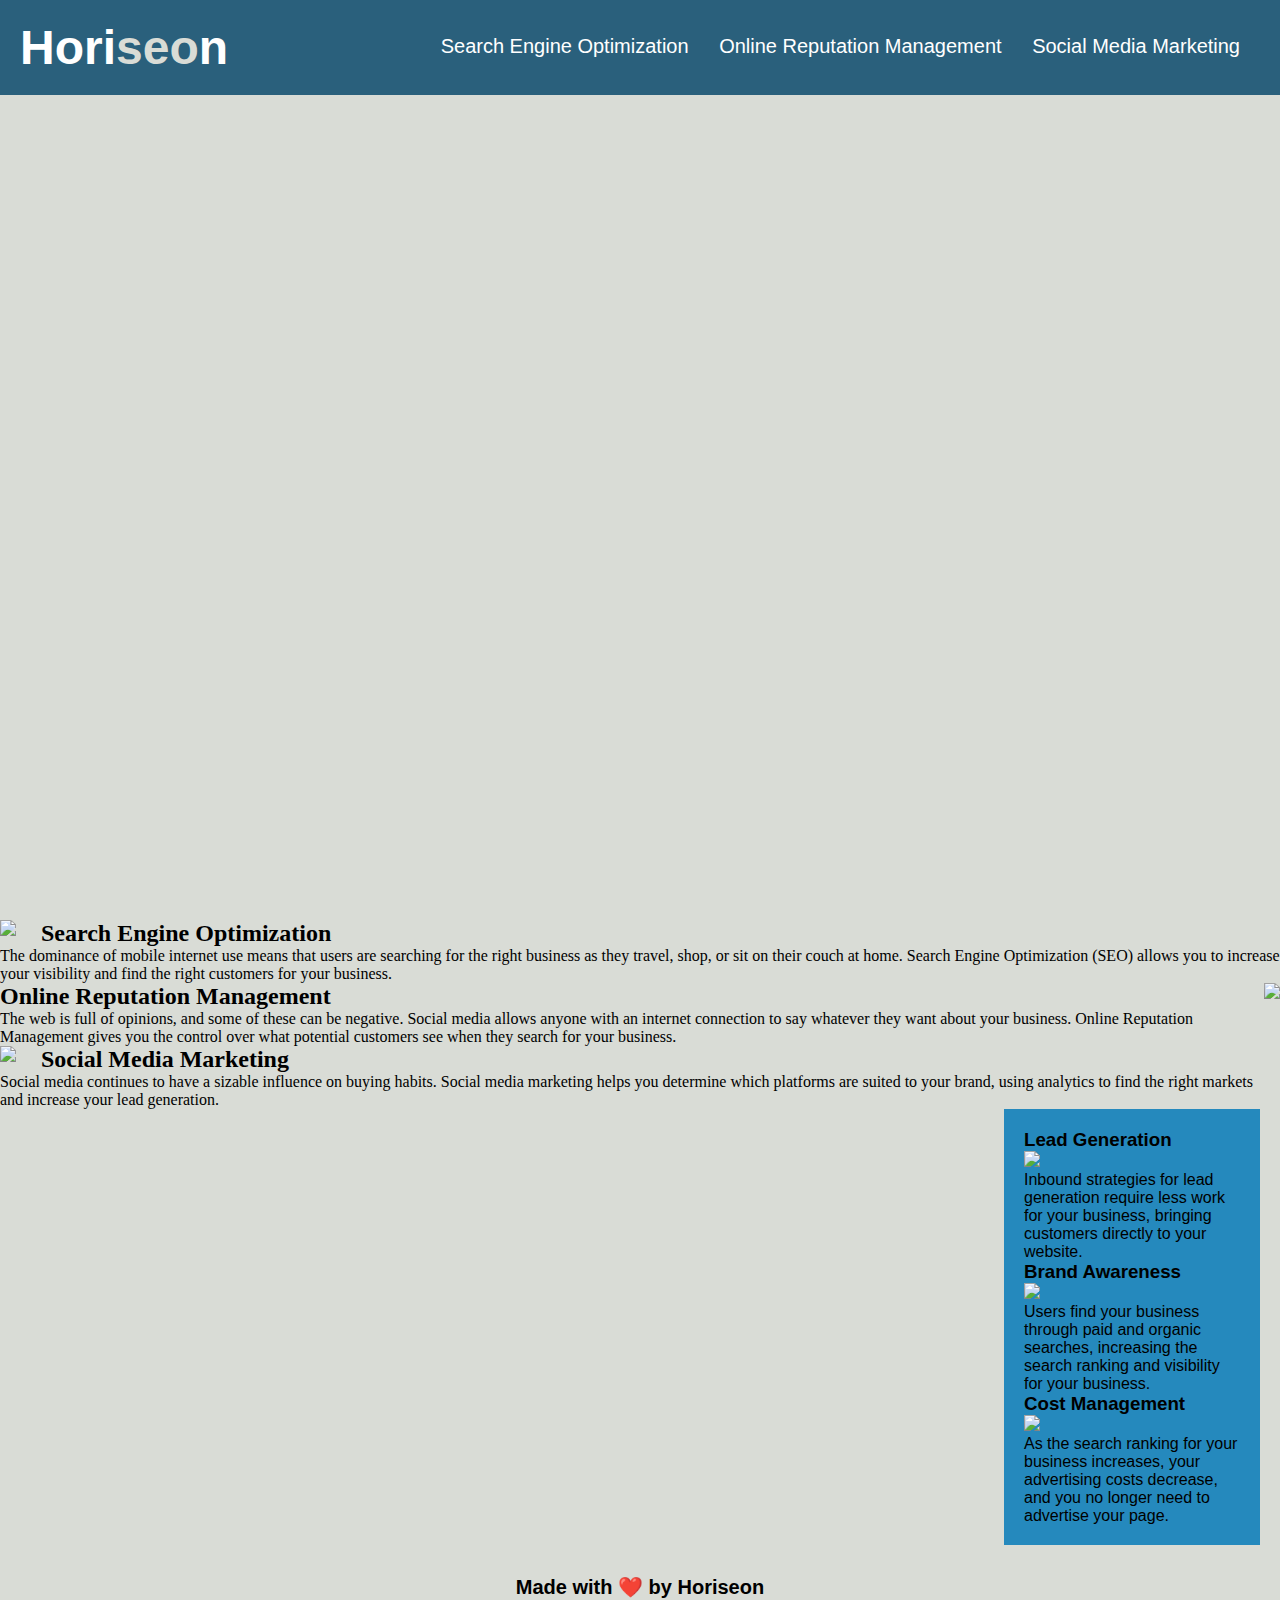
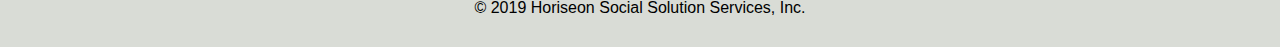
==== index.html @ 4d523790 "updated style.css file" ====
<!DOCTYPE html>
<html lang="en-us">

<head>
    <meta charset="UTF-8" />
    <link rel="stylesheet" href="./assets/css/style.css">
    <title>Horiseon Social Solution Services</title>
</head>

<body>
    <header>
        <h1>Hori<span class="seo">seo</span>n</h1>
        <nav>
            <ul>
                <li>
                    <a href="#search-engine-optimization">Search Engine Optimization</a>
                </li>
                <li>
                    <a href="#online-reputation-management">Online Reputation Management</a>
                </li>
                <li>
                    <a href="#social-media-marketing">Social Media Marketing</a>
                </li>
            </ul>
        </nav>
    </header>
    <div class="hero">
    </div>
    <div class="content">
        <div class="search-engine-optimization">
            <img src="./assets/images/search-engine-optimization.jpg" class="float-left" />
            <h2>Search Engine Optimization</h2>
            <p>
                The dominance of mobile internet use means that users are searching for the right business as they travel, shop, or sit on their couch at home. Search Engine Optimization (SEO) allows you to increase your visibility and find the right customers for your business.
            </p>
        </div>
        <section id="online-reputation-management" class="online-reputation-management">
            <img src="./assets/images/online-reputation-management.jpg" class="float-right" />
            <h2>Online Reputation Management</h2>
            <p>
                The web is full of opinions, and some of these can be negative. Social media allows anyone with an internet connection to say whatever they want about your business. Online Reputation Management gives you the control over what potential customers see when they search for your business.
            </p>
        </section>
        <section id="social-media-marketing" class="social-media-marketing">
            <img src="./assets/images/social-media-marketing.jpg" class="float-left" />
            <h2>Social Media Marketing</h2>
            <p>
                Social media continues to have a sizable influence on buying habits. Social media marketing helps you determine which platforms are suited to your brand, using analytics to find the right markets and increase your lead generation.
            </p>
        </section>
    <div class="benefits">
        <div class="benefit-lead">
            <h3>Lead Generation</h3>
            <img src="./assets/images/lead-generation.png" />
            <p>
                Inbound strategies for lead generation require less work for your business, bringing customers directly to your website.
            </p>
        </div>
        <div class="benefit-brand">
            <h3>Brand Awareness</h3>
            <img src="./assets/images/brand-awareness.png" />
            <p>
                Users find your business through paid and organic searches, increasing the search ranking and visibility for your business.
            </p>
        </div>
        <div class="benefit-cost">
            <h3>Cost Management</h3>
            <img src="./assets/images/cost-management.png"></img>
            <p>
                As the search ranking for your business increases, your advertising costs decrease, and you no longer need to advertise your page.
            </p>
        </div>
    </div>
    <footer>
        <h2>Made with ❤️️ by Horiseon</h2>
        <p>
            &copy; 2019 Horiseon Social Solution Services, Inc.
        </p>
    </footer>
</body>

</html>
---- assets/css/style.css ----
* {
    box-sizing: border-box;
    padding: 0;
    margin: 0;
}

body {
    background-color: #d9dcd6;
}

header {
    padding: 20px;
    font-family: 'Trebuchet MS', 'Lucida Sans Unicode', 'Lucida Grande', 'Lucida Sans', Arial, sans-serif;
    background-color: #2a607c;
    color: #ffffff;
}

header h1 {
    display: inline-block;
    font-size: 48px;
}

header h1 .seo {
    color: #d9dcd6;
}

header nav {
    padding-top: 15px;
    margin-right: 20px;
    float: right;
    font-family: 'Gill Sans', 'Gill Sans MT', Calibri, 'Trebuchet MS', sans-serif;
    font-size: 20px;
}

header nav ul {
    list-style-type: none;
}

header nav ul li {
    display: inline-block;
    margin-left: 25px;
}

a {
    color: #ffffff;
    text-decoration: none;
}

p {
    font-size: 16px;
}

.hero {
    height: 800px;
    width: 100%;
    margin-bottom: 25px;
    background-image: url("../images/digital-marketing-meeting.jpg");
    background-size: cover;
    background-position: center;
}

.float-left {
    float: left;
    margin-right: 25px;
}

.float-right {
    float: right;
    margin-left: 25px;
}

content {
    width: 75%;
    display: inline-block;
    margin-left: 20px;
}

.benefits {
    margin-right: 20px;
    padding: 20px;
    clear: both;
    float: right;
    width: 20%;
    height: 100%;
    font-family: 'Gill Sans', 'Gill Sans MT', Calibri, 'Trebuchet MS', sans-serif;
    background-color: #2589bd;
}
/* replace benefit-lead, brand, and cost with benefit class, 
since they all have the margin-bottom and color*/

.benefit {
    margin-bottom: 32px;
    color: #ffffff;
}
/* remove lead, brand, and cost from the h3
let's just leave h3 since  everything is the same*/
.benefit h3 {
    margin-bottom: 10px;
    text-align: center;
}
/* let's just call it  img since the display, margin, and max-width are the same*/
.benefit img {
    display: block;
    margin: 10px auto;
    max-width: 150px;
}
/* let's call the sections about online activities online
let's pic one since all their dimensions, font-family and color are the same*/
.online {
    margin-bottom: 20px;
    padding: 50px;
    height: 300px;
    font-family: 'Gill Sans', 'Gill Sans MT', Calibri, 'Trebuchet MS', sans-serif;
    background-color: #0072bb;
    color: #ffffff;
}

.online img {
    max-height: 200px;
}


.online h2 {
    margin-bottom: 20px;
    font-size: 36px;
}


footer {
    padding: 30px;
    clear: both;
    font-family: 'Trebuchet MS', 'Lucida Sans Unicode', 'Lucida Grande', 'Lucida Sans', Arial, sans-serif;
    text-align: center;
}

footer h2 {
    font-size: 20px;
}
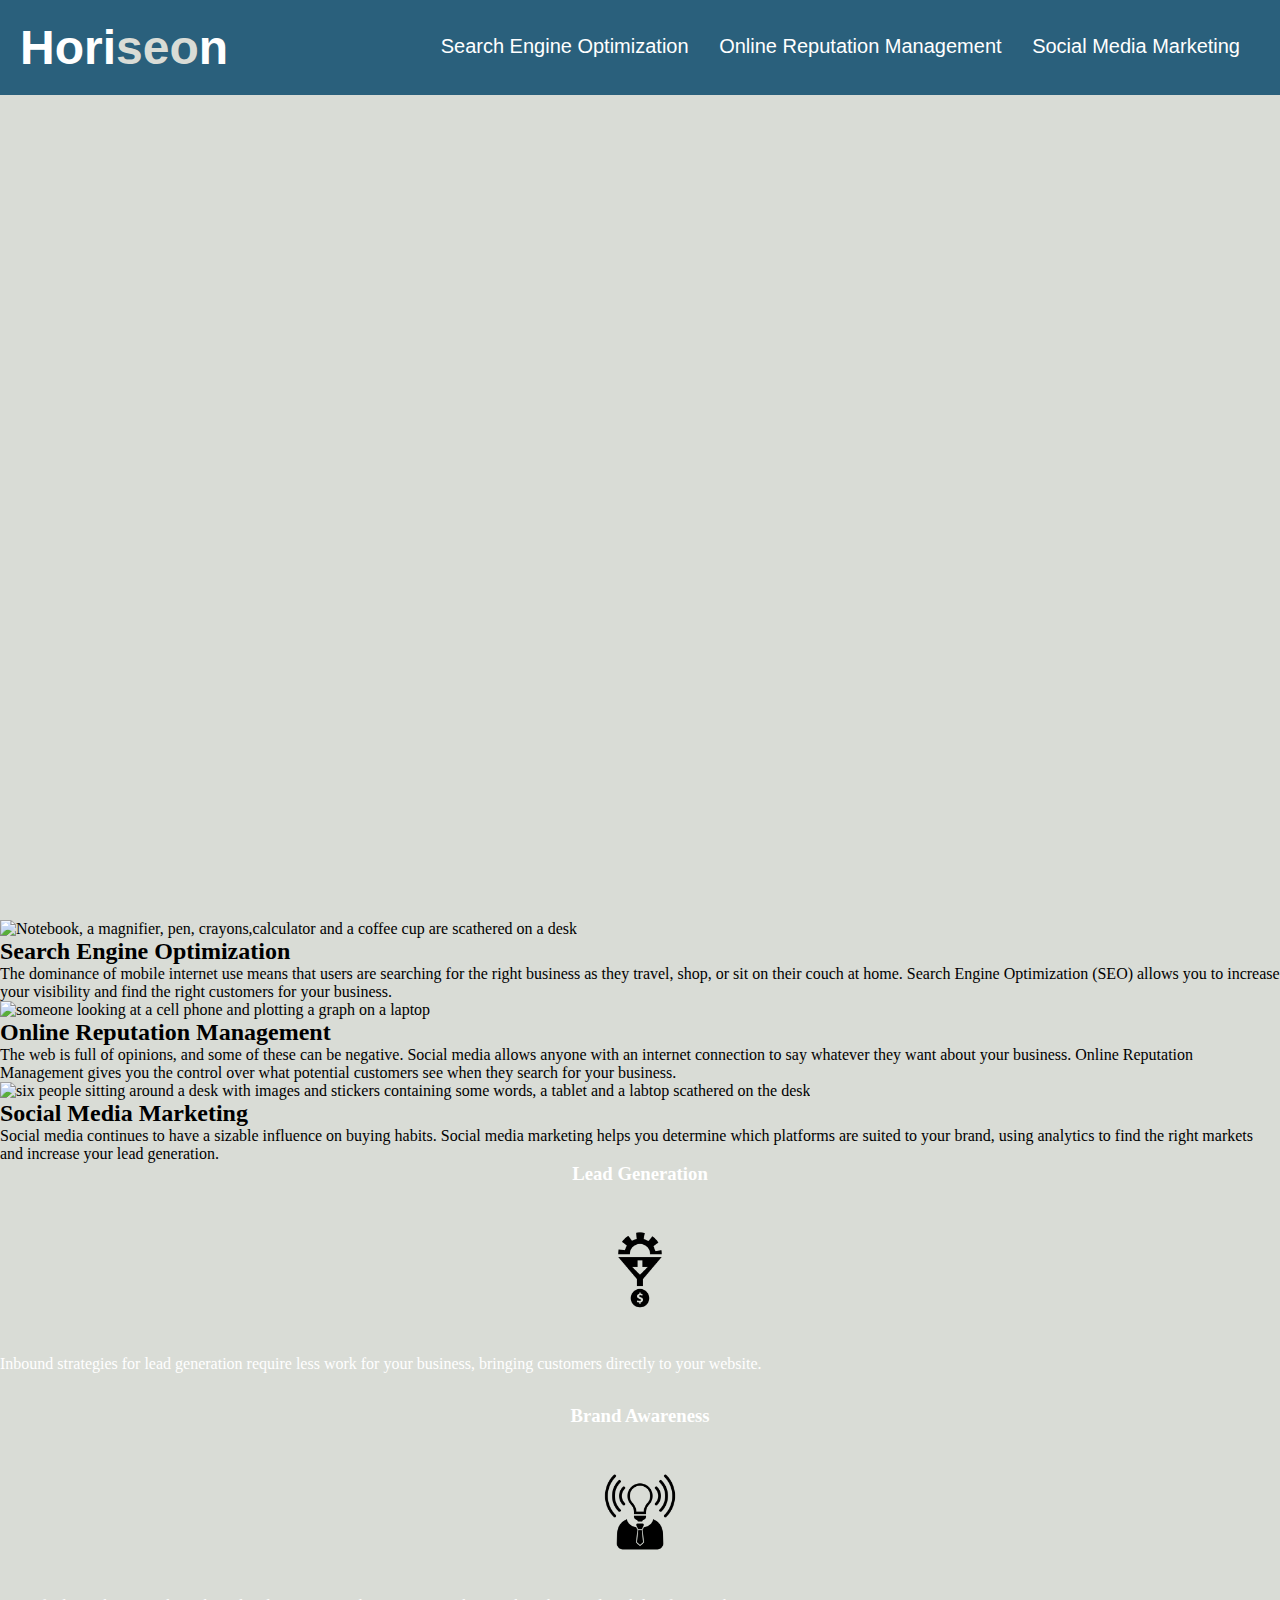
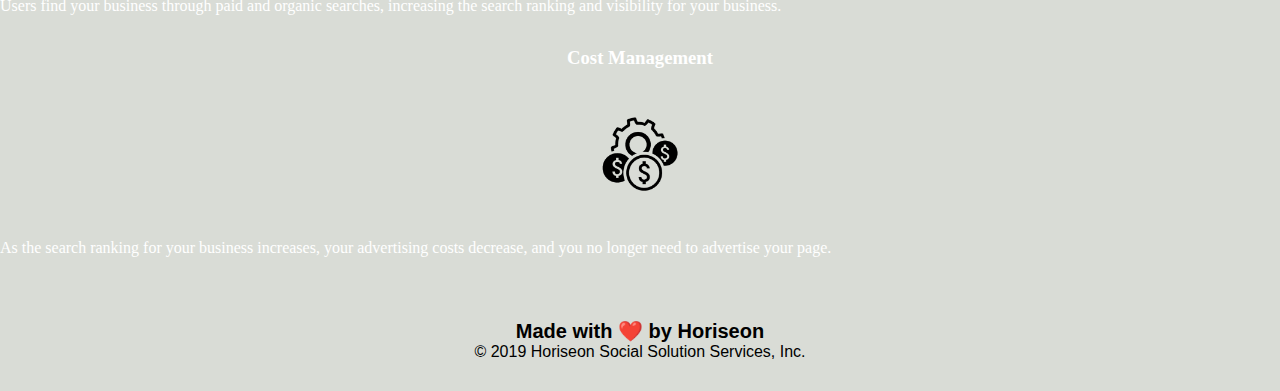
==== commit 1ed18af7: "updated my index.html" ====
--- a/index.html
+++ b/index.html
@@ -25,52 +25,50 @@
         </nav>
     </header>
     <div class="hero">
+
     </div>
-    <div class="content">
-        <div class="search-engine-optimization">
-            <img src="./assets/images/search-engine-optimization.jpg" class="float-left" />
+        <section id="search-engine-optimization" class="service">
+            <img src="./assets/images/search-engine-optimization.jpg" alt="Notebook, a magnifier, pen, crayons,calculator and a coffee cup are scathered on a desk" />
             <h2>Search Engine Optimization</h2>
             <p>
                 The dominance of mobile internet use means that users are searching for the right business as they travel, shop, or sit on their couch at home. Search Engine Optimization (SEO) allows you to increase your visibility and find the right customers for your business.
             </p>
-        </div>
-        <section id="online-reputation-management" class="online-reputation-management">
-            <img src="./assets/images/online-reputation-management.jpg" class="float-right" />
+        </section>
+        <section id="online-reputation-management" class="service">
+            <img src="./assets/images/online-reputation-management.jpg" alt="someone looking at a cell phone and plotting a graph on a laptop"/>
             <h2>Online Reputation Management</h2>
             <p>
                 The web is full of opinions, and some of these can be negative. Social media allows anyone with an internet connection to say whatever they want about your business. Online Reputation Management gives you the control over what potential customers see when they search for your business.
             </p>
         </section>
-        <section id="social-media-marketing" class="social-media-marketing">
-            <img src="./assets/images/social-media-marketing.jpg" class="float-left" />
+        <section id="social-media-marketing" class="service">
+            <img src="./assets/images/social-media-marketing.jpg" alt="six people sitting around a desk with images and stickers containing some words, a tablet and a labtop scathered on the desk"/>
             <h2>Social Media Marketing</h2>
             <p>
                 Social media continues to have a sizable influence on buying habits. Social media marketing helps you determine which platforms are suited to your brand, using analytics to find the right markets and increase your lead generation.
             </p>
         </section>
-    <div class="benefits">
-        <div class="benefit-lead">
+        <div class="benefit">
             <h3>Lead Generation</h3>
-            <img src="./assets/images/lead-generation.png" />
+            <img src="./assets/images/lead-generation.png" alt="A black icon in the shape of a funnel pointing down on a dollar sign" />
             <p>
                 Inbound strategies for lead generation require less work for your business, bringing customers directly to your website.
             </p>
         </div>
-        <div class="benefit-brand">
+        <div class="benefit">
             <h3>Brand Awareness</h3>
-            <img src="./assets/images/brand-awareness.png" />
+            <img src="./assets/images/brand-awareness.png" alt="An image of a light bulb emitting photons" />
             <p>
                 Users find your business through paid and organic searches, increasing the search ranking and visibility for your business.
             </p>
         </div>
-        <div class="benefit-cost">
+        <div class="benefit">
             <h3>Cost Management</h3>
-            <img src="./assets/images/cost-management.png"></img>
+            <img src="./assets/images/cost-management.png" alt="A black image surrounded by four circles of which three of them contain dollar signs" />
             <p>
                 As the search ranking for your business increases, your advertising costs decrease, and you no longer need to advertise your page.
             </p>
         </div>
-    </div>
     <footer>
         <h2>Made with ❤️️ by Horiseon</h2>
         <p>
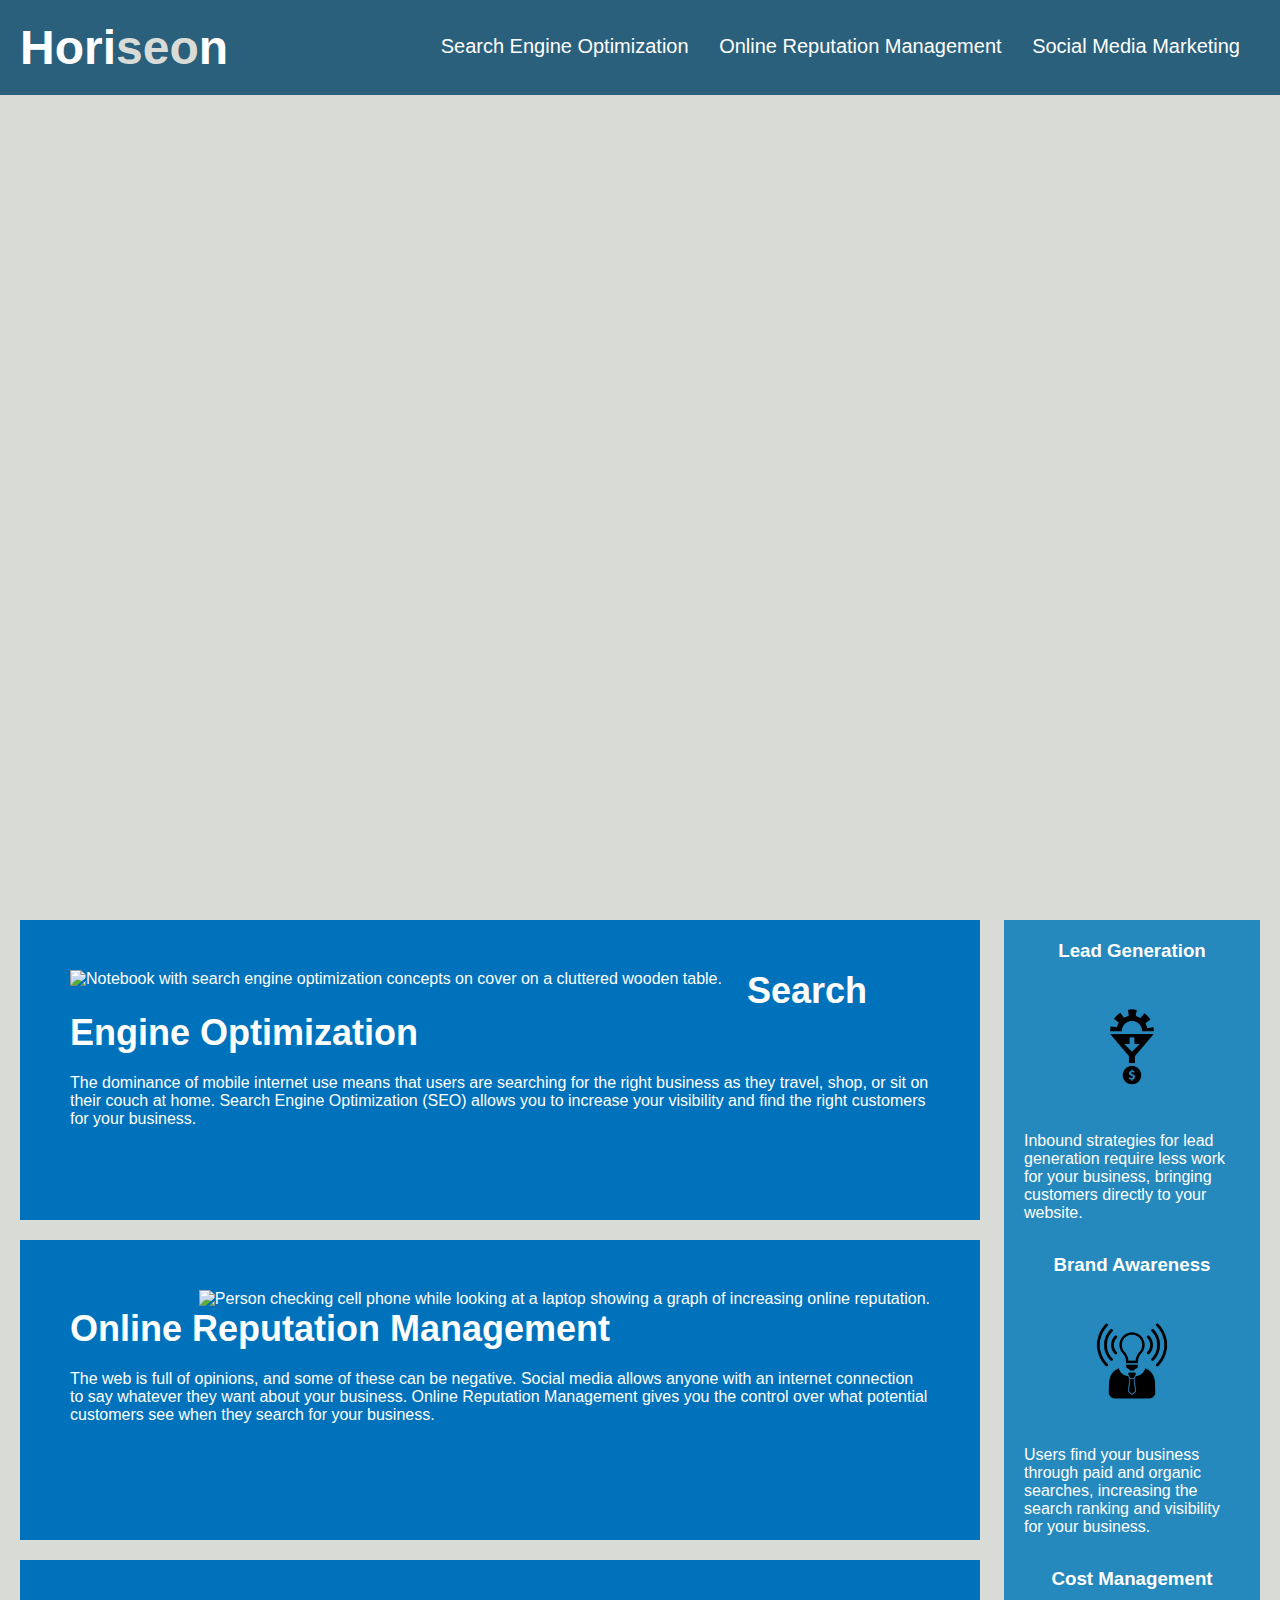
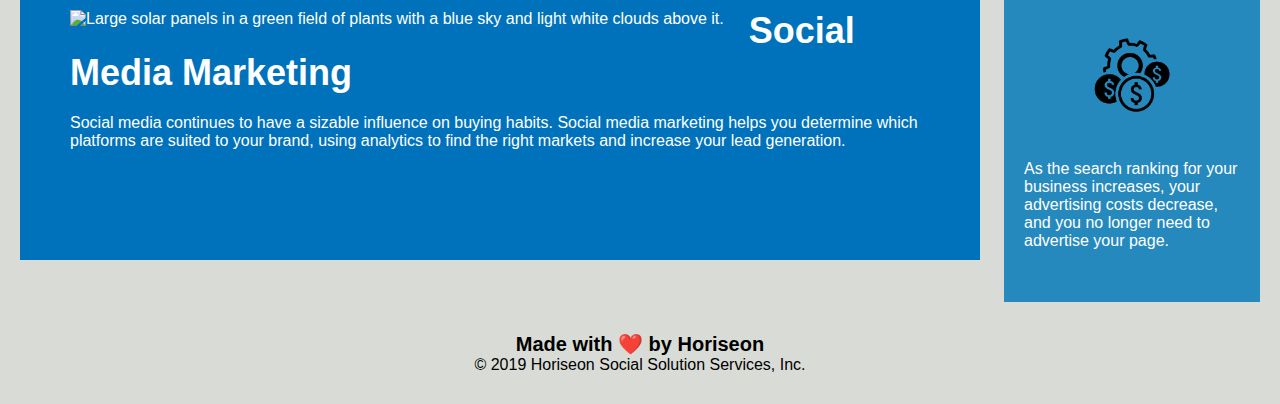
==== commit a77d5f2b: "updated index.html" ====
--- a/index.html
+++ b/index.html
@@ -4,7 +4,7 @@
 <head>
     <meta charset="UTF-8" />
     <link rel="stylesheet" href="./assets/css/style.css">
-    <title>Horiseon Social Solution Services</title>
+    <title>Horiseon</title>
 </head>
 
 <body>
@@ -27,48 +27,52 @@
     <div class="hero">
 
     </div>
+    <main>
         <section id="search-engine-optimization" class="service">
-            <img src="./assets/images/search-engine-optimization.jpg" alt="Notebook, a magnifier, pen, crayons,calculator and a coffee cup are scathered on a desk" />
+            <img src="./assets/images/search-engine-optimization.jpg" alt="Notebook with search engine optimization concepts on cover on a cluttered wooden table." class="float-left" />
             <h2>Search Engine Optimization</h2>
             <p>
                 The dominance of mobile internet use means that users are searching for the right business as they travel, shop, or sit on their couch at home. Search Engine Optimization (SEO) allows you to increase your visibility and find the right customers for your business.
             </p>
         </section>
         <section id="online-reputation-management" class="service">
-            <img src="./assets/images/online-reputation-management.jpg" alt="someone looking at a cell phone and plotting a graph on a laptop"/>
+            <img src="./assets/images/online-reputation-management.jpg" alt="Person checking cell phone while looking at a laptop showing a graph of increasing online reputation." class="float-right" />
             <h2>Online Reputation Management</h2>
             <p>
                 The web is full of opinions, and some of these can be negative. Social media allows anyone with an internet connection to say whatever they want about your business. Online Reputation Management gives you the control over what potential customers see when they search for your business.
             </p>
         </section>
         <section id="social-media-marketing" class="service">
-            <img src="./assets/images/social-media-marketing.jpg" alt="six people sitting around a desk with images and stickers containing some words, a tablet and a labtop scathered on the desk"/>
+            <img src="./assets/images/social-media-marketing.jpg" alt="Large solar panels in a green field of plants with a blue sky and light white clouds above it." class="float-left" />
             <h2>Social Media Marketing</h2>
             <p>
                 Social media continues to have a sizable influence on buying habits. Social media marketing helps you determine which platforms are suited to your brand, using analytics to find the right markets and increase your lead generation.
             </p>
         </section>
+    </main>
+    <aside class="benefits">
         <div class="benefit">
             <h3>Lead Generation</h3>
-            <img src="./assets/images/lead-generation.png" alt="A black icon in the shape of a funnel pointing down on a dollar sign" />
+            <img src="./assets/images/lead-generation.png" alt="Several people using devices sitting at a table cluttered with social media icons and actions such as Tweet, Share, and Like." />
             <p>
                 Inbound strategies for lead generation require less work for your business, bringing customers directly to your website.
             </p>
         </div>
         <div class="benefit">
             <h3>Brand Awareness</h3>
-            <img src="./assets/images/brand-awareness.png" alt="An image of a light bulb emitting photons" />
+            <img src="./assets/images/brand-awareness.png" alt="Black icon of a person with a lightbulb for a head emitting waves." />
             <p>
                 Users find your business through paid and organic searches, increasing the search ranking and visibility for your business.
             </p>
         </div>
         <div class="benefit">
             <h3>Cost Management</h3>
-            <img src="./assets/images/cost-management.png" alt="A black image surrounded by four circles of which three of them contain dollar signs" />
+            <img src="./assets/images/cost-management.png" alt="Black icon of a gear surrounded by three coins with dollar signs on them." />
             <p>
                 As the search ranking for your business increases, your advertising costs decrease, and you no longer need to advertise your page.
             </p>
         </div>
+    </aside>
     <footer>
         <h2>Made with ❤️️ by Horiseon</h2>
         <p>
--- a/assets/css/style.css
+++ b/assets/css/style.css
@@ -1,3 +1,5 @@
+/* GENERAL STYLES */
+
 * {
     box-sizing: border-box;
     padding: 0;
@@ -7,6 +9,8 @@
 body {
     background-color: #d9dcd6;
 }
+
+/* HEADER */
 
 header {
     padding: 20px;
@@ -41,6 +45,8 @@
     margin-left: 25px;
 }
 
+/* TEXT STYLES */
+
 a {
     color: #ffffff;
     text-decoration: none;
@@ -50,6 +56,8 @@
     font-size: 16px;
 }
 
+/* HERO DIV WITH BACKGROUND IMAGE */
+
 .hero {
     height: 800px;
     width: 100%;
@@ -58,6 +66,8 @@
     background-size: cover;
     background-position: center;
 }
+
+/* FLOATS */
 
 .float-left {
     float: left;
@@ -69,11 +79,15 @@
     margin-left: 25px;
 }
 
-content {
+/* MAIN */
+
+main {
     width: 75%;
     display: inline-block;
     margin-left: 20px;
 }
+
+/* BENEFITS ASIDE */
 
 .benefits {
     margin-right: 20px;
@@ -85,28 +99,26 @@
     font-family: 'Gill Sans', 'Gill Sans MT', Calibri, 'Trebuchet MS', sans-serif;
     background-color: #2589bd;
 }
-/* replace benefit-lead, brand, and cost with benefit class, 
-since they all have the margin-bottom and color*/
 
 .benefit {
     margin-bottom: 32px;
     color: #ffffff;
 }
-/* remove lead, brand, and cost from the h3
-let's just leave h3 since  everything is the same*/
+
 .benefit h3 {
     margin-bottom: 10px;
     text-align: center;
 }
-/* let's just call it  img since the display, margin, and max-width are the same*/
+
 .benefit img {
     display: block;
     margin: 10px auto;
     max-width: 150px;
 }
-/* let's call the sections about online activities online
-let's pic one since all their dimensions, font-family and color are the same*/
-.online {
+
+/* SERVICES SECTIONS */
+
+.service {
     margin-bottom: 20px;
     padding: 50px;
     height: 300px;
@@ -115,16 +127,16 @@
     color: #ffffff;
 }
 
-.online img {
+.service img {
     max-height: 200px;
 }
 
-
-.online h2 {
+.service h2 {
     margin-bottom: 20px;
     font-size: 36px;
 }
 
+/* FOOTER */
 
 footer {
     padding: 30px;
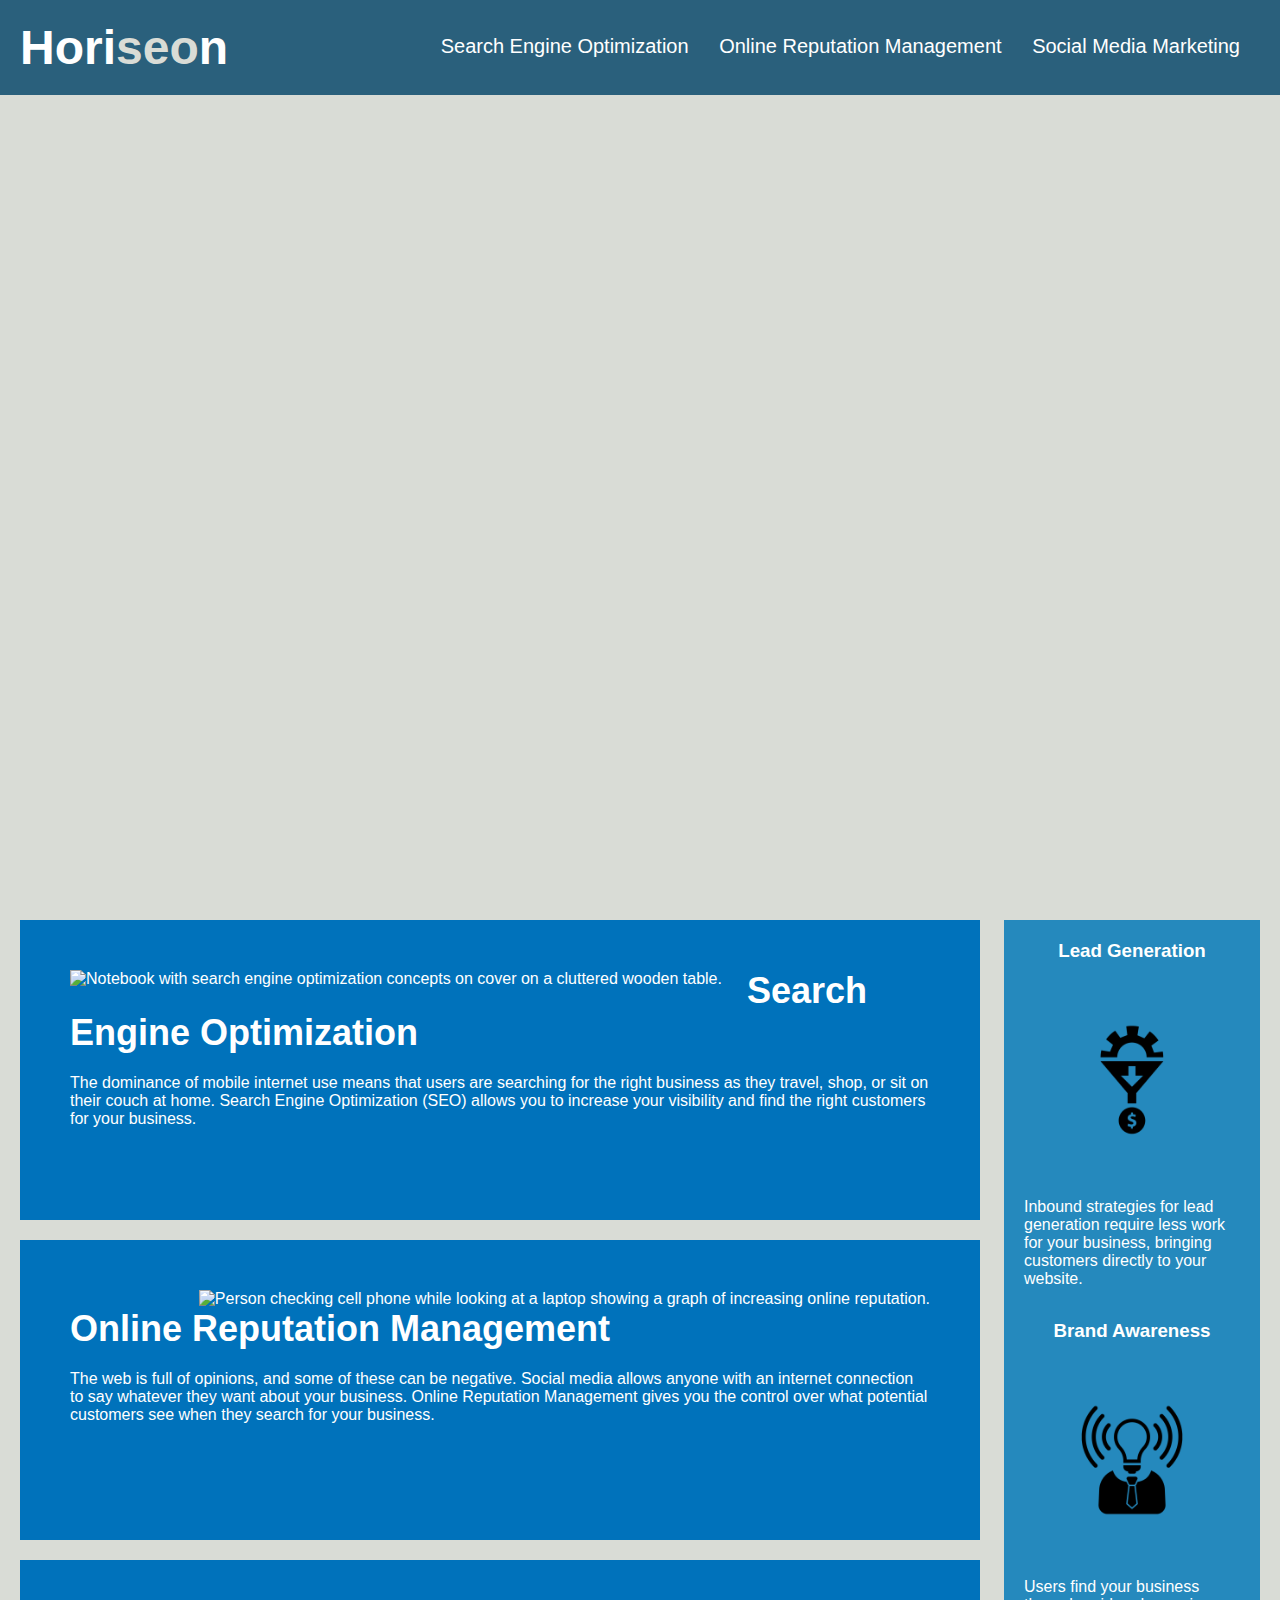
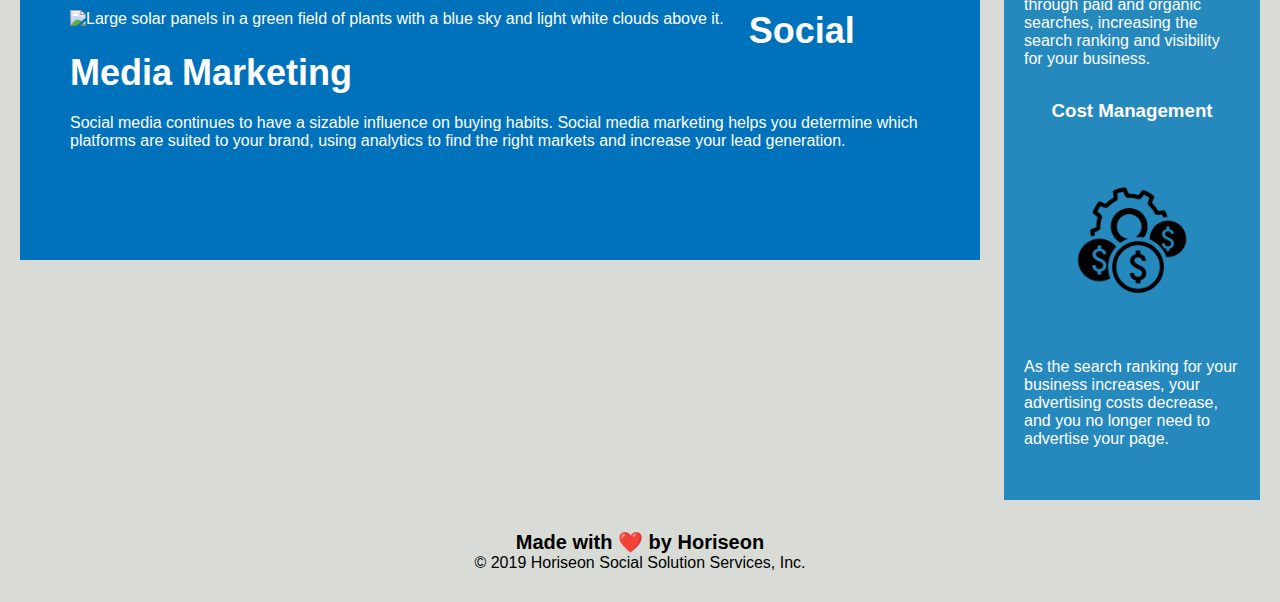
==== commit 6b02dc10: "updated image file" ====
--- a/index.html
+++ b/index.html
@@ -3,6 +3,8 @@
 
 <head>
     <meta charset="UTF-8" />
+    <meta name="viewport" content="width=device-width, initial-scale=1.0">
+    <meta name="viewport" content="width=device-width, initial-scale=1.0">
     <link rel="stylesheet" href="./assets/css/style.css">
     <title>Horiseon</title>
 </head>
@@ -29,21 +31,21 @@
     </div>
     <main>
         <section id="search-engine-optimization" class="service">
-            <img src="./assets/images/search-engine-optimization.jpg" alt="Notebook with search engine optimization concepts on cover on a cluttered wooden table." class="float-left" />
+            <img src="./assets/images/search-engine-optimization.jpg" alt="Notebook with search engine optimization concepts on cover on a cluttered wooden table." class="float-left" style="max-width:100%;height:auto;"/>
             <h2>Search Engine Optimization</h2>
             <p>
                 The dominance of mobile internet use means that users are searching for the right business as they travel, shop, or sit on their couch at home. Search Engine Optimization (SEO) allows you to increase your visibility and find the right customers for your business.
             </p>
         </section>
         <section id="online-reputation-management" class="service">
-            <img src="./assets/images/online-reputation-management.jpg" alt="Person checking cell phone while looking at a laptop showing a graph of increasing online reputation." class="float-right" />
+            <img src="./assets/images/online-reputation-management.jpg" alt="Person checking cell phone while looking at a laptop showing a graph of increasing online reputation." class="float-right" style="max-width:100%;height:auto;"/>
             <h2>Online Reputation Management</h2>
             <p>
                 The web is full of opinions, and some of these can be negative. Social media allows anyone with an internet connection to say whatever they want about your business. Online Reputation Management gives you the control over what potential customers see when they search for your business.
             </p>
         </section>
         <section id="social-media-marketing" class="service">
-            <img src="./assets/images/social-media-marketing.jpg" alt="Large solar panels in a green field of plants with a blue sky and light white clouds above it." class="float-left" />
+            <img src="./assets/images/social-media-marketing.jpg" alt="Large solar panels in a green field of plants with a blue sky and light white clouds above it." class="float-left" style="max-width:100%;height:auto;"/>
             <h2>Social Media Marketing</h2>
             <p>
                 Social media continues to have a sizable influence on buying habits. Social media marketing helps you determine which platforms are suited to your brand, using analytics to find the right markets and increase your lead generation.
@@ -53,21 +55,21 @@
     <aside class="benefits">
         <div class="benefit">
             <h3>Lead Generation</h3>
-            <img src="./assets/images/lead-generation.png" alt="Several people using devices sitting at a table cluttered with social media icons and actions such as Tweet, Share, and Like." />
+            <img src="./assets/images/lead-generation.png" alt="Several people using devices sitting at a table cluttered with social media icons and actions such as Tweet, Share, and Like." style="max-width:100%;height:auto;"/>
             <p>
                 Inbound strategies for lead generation require less work for your business, bringing customers directly to your website.
             </p>
         </div>
         <div class="benefit">
             <h3>Brand Awareness</h3>
-            <img src="./assets/images/brand-awareness.png" alt="Black icon of a person with a lightbulb for a head emitting waves." />
+            <img src="./assets/images/brand-awareness.png" alt="Black icon of a person with a lightbulb for a head emitting waves." style="max-width:100%;height:auto;"/>
             <p>
                 Users find your business through paid and organic searches, increasing the search ranking and visibility for your business.
             </p>
         </div>
         <div class="benefit">
             <h3>Cost Management</h3>
-            <img src="./assets/images/cost-management.png" alt="Black icon of a gear surrounded by three coins with dollar signs on them." />
+            <img src="./assets/images/cost-management.png" alt="Black icon of a gear surrounded by three coins with dollar signs on them." style="max-width:100%;height:auto;"/>
             <p>
                 As the search ranking for your business increases, your advertising costs decrease, and you no longer need to advertise your page.
             </p>
--- a/assets/css/style.css
+++ b/assets/css/style.css
@@ -7,7 +7,7 @@
 }
 
 body {
-    background-color: #d9dcd6;
+    background-color: hsl(90, 8%, 85%);
 }
 
 /* HEADER */
